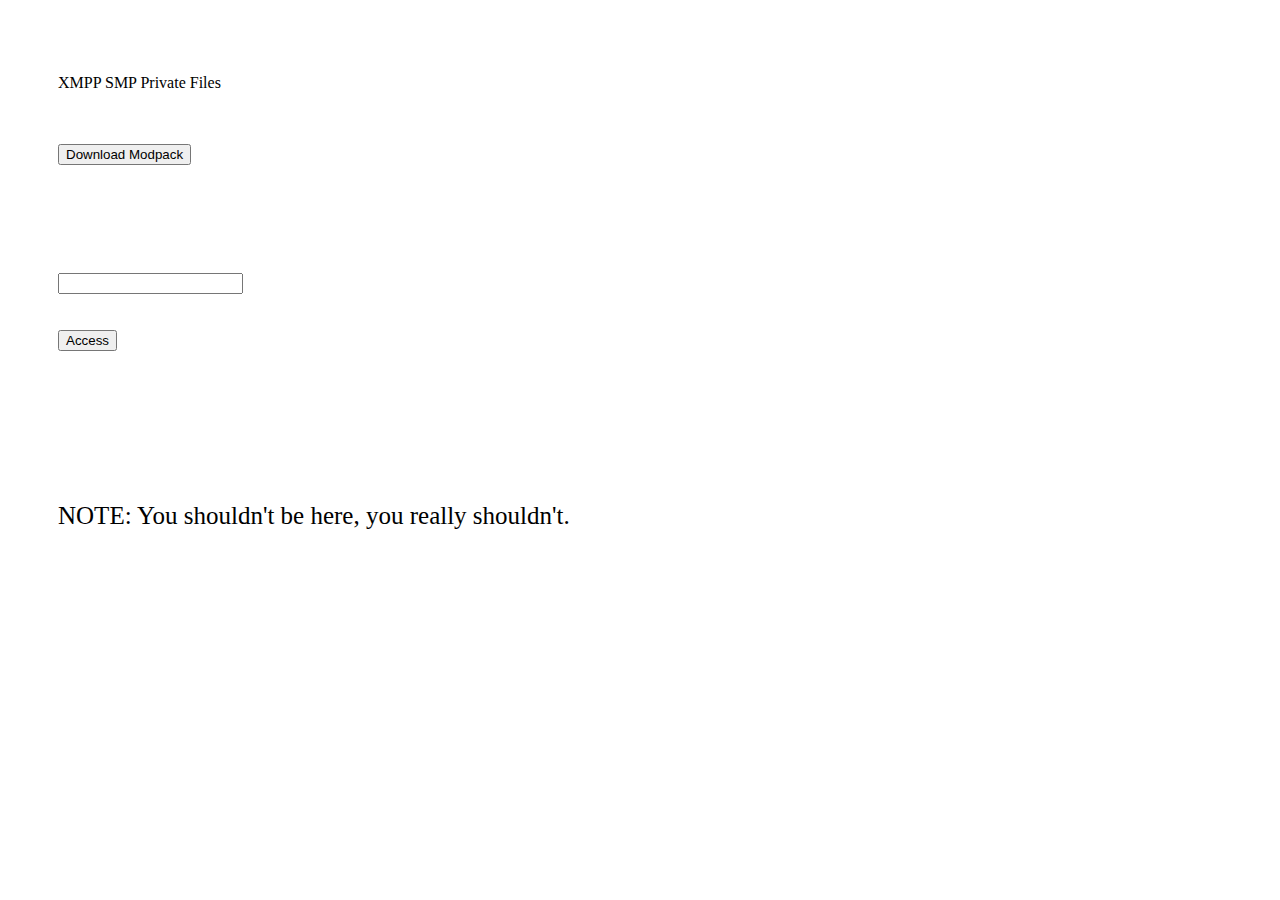
==== index.html @ d57d45a9 "Add files via upload" ====
<!doctype html>
<html>

<head>
    <meta charset="utf-8">
    <title>XMPP SMP files repo</title>
    <link rel="stylesheet" type="text/css" href="index.css" media="screen" />

    <link rel="icon" href="XMPP-LOGO.ico" />
</head>

<body style="padding: 50px;">
    <script>
        var test;
        
        function Npp() {
            window.location.href = 'http://xmppfiles.vixiongames.xyz/Server/Videos/Memes/cburopac.mp4'
        }

        function discord() {
             window.location.href = 'http://xmppfiles.vixiongames.xyz/Server/Videos/Memes/Amogus.mp4'
        }

        function Download() {
            window.location.href = 'http://xmppfiles.vixiongames.xyz/DownloadModpack.html'
        }
        
       function access(){
            var inputVal = document.getElementById("FreeDiamondsOverHere!").value;
            alert(inputVal);
            
        }

    </script>
    <div class="title">
        <p class="title">XMPP SMP Private Files</p>
    </div>
    <div class="item button-100 buttons_area">

        <!--<button onclick="Npp()">C buro pac?</button>-->
         <br><br>
        <button onclick="Download()">Download Modpack</button>
        <br><br>
        <!--<button onclick="discord()">FelizNavidad?</button>-->
        <br>
        <br>
        <br>
        <br>
<br><form>
            <input type="text" id="FreeDiamondsOverHere!"> 
            <br>  <br>  <br>
            <button onclick="access()">Access</button>
    </form>
        <br>
        <br>
        <br>
<br>
        <br>
        <br>
        <br>

        <div class="footer" style="font-size: 25px">
            <p>NOTE: You shouldn't be here, you really shouldn't.</p>
        </div>
    </div>

</body>

</html>
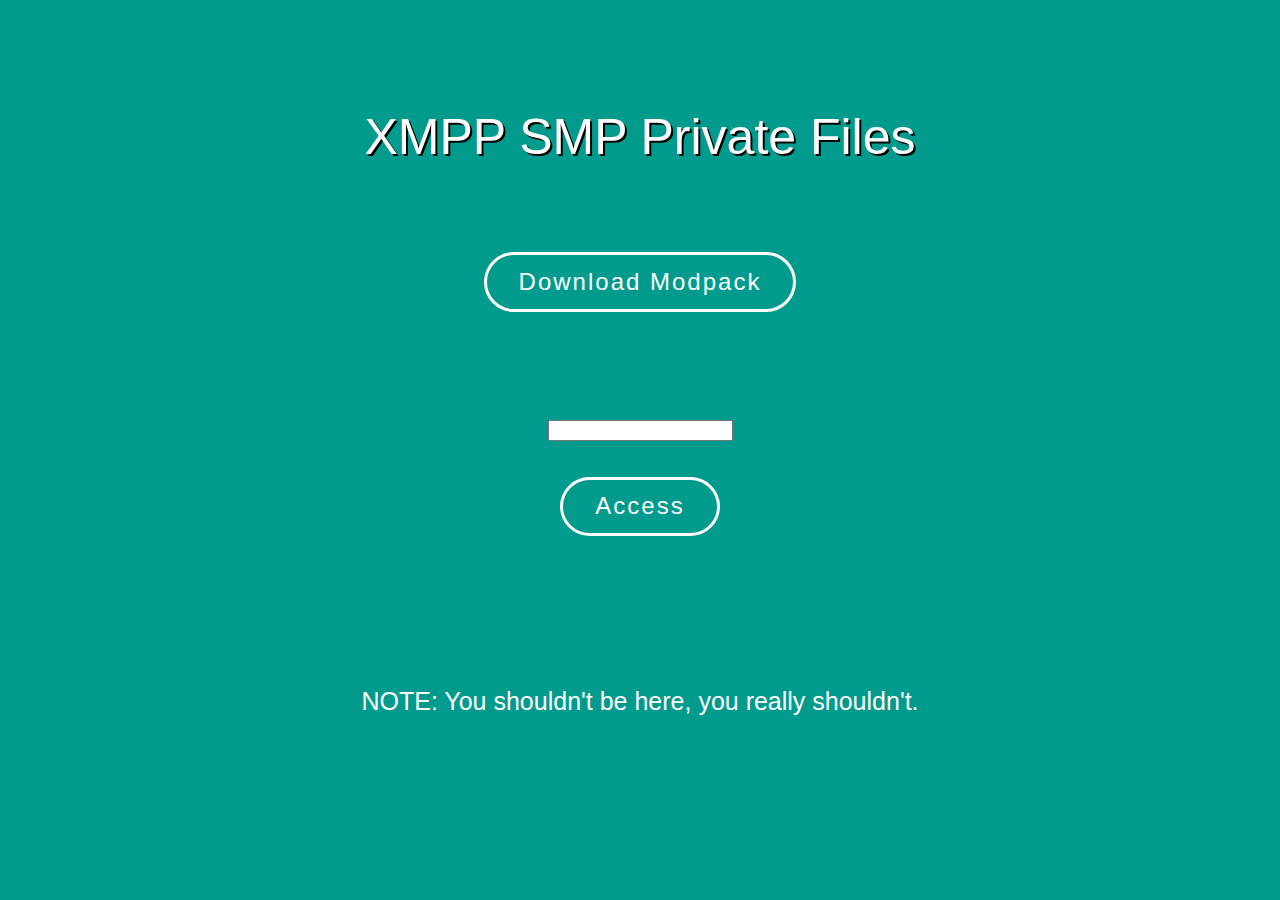
==== commit 9b4b661e: "wha" ====
--- a/index.css
+++ b/index.css
@@ -0,0 +1,390 @@
+@charset "UTF-8";
+
+body {
+    color: #fff;
+    font-family: Rubik, sans-serif;
+    background: rgb(0,155,140);
+    background: linear-gradient(127deg, rgba(117,23,244,1) 80%, rgba(153,41,244,234,1) 88%);
+}
+
+.buttons_area {
+    --bg-color:#2ecc71; 
+    text-align: center;
+}
+button.npp {
+    background: lighten(red, 3%);  
+    border: 1px solid darken(red, 4%);
+    box-shadow: 0px 2px 0 darken(red, 5%), 2px 4px 6px darken(red, 2%);
+    font-weight: 900;
+    letter-spacing: 1px;
+    transition: all 150ms linear;
+  }
+  
+button.npp:hover {
+    background: darken(red, 1.5%);
+    border: 1px solid rgba(#000, .05);
+    box-shadow: 1px 1px 2px rgba(#fff, .2);
+    color: lighten(red, 18%); 
+    text-decoration: none;
+    text-shadow: -1px -1px 0 darken(red, 9.5%);
+    transition: all 250ms linear;
+}
+
+.item.footer {
+    flex-wrap: wrap;
+    padding: 5rem;
+    text-align: center;
+    font-size: 18px;
+    line-height: 1.7;
+    grid-column: span 1
+}
+
+div.title {
+    text-align: center; 
+    opacity: 1.0    ;  
+    width: 100%; height: auto;
+}
+
+p.title {
+	font: 50px Margarine, sans-serif;
+    text-shadow: 2px 2px #000000;
+}
+
+
+/* Add styles to the form container */
+.form-container {
+    max-width: 300px;
+    padding: 10px;
+    background-color: white;
+  }
+  
+  /* Full-width input fields */
+  .form-container input[type=text], .form-container input[type=password] {
+    width: 100%;
+    padding: 15px;
+    margin: 5px 0 22px 0;
+    border: none;
+    background: #f1f1f1;
+  }
+  
+  /* When the inputs get focus, do something */
+  .form-container input[type=text]:focus, .form-container input[type=password]:focus {
+    background-color: #ddd;
+    outline: none;
+  }
+  
+  /* Set a style for the submit/login button */
+  .form-container .btn {
+    background-color: #4CAF50;
+    color: white;
+    padding: 16px 20px;
+    border: none;
+    cursor: pointer;
+    width: 100%;
+    margin-bottom:10px;
+    opacity: 0.8;
+  }
+  
+  /* Add a red background color to the cancel button */
+  .form-container .cancel {
+    background-color: red;
+  }
+  
+  /* Add some hover effects to buttons */
+  .form-container .btn:hover, .open-button:hover {
+    opacity: 1;
+  }
+
+@media screen and (min-width:823px) and (max-width:1223px) {
+    .item.footer {
+        grid-column: span 2
+    }
+}
+
+.item.footer a {
+    text-decoration: none;
+    color: #fff;
+    padding: 3px 0;
+    border-bottom: 1px dashed
+}
+
+.item.footer a:hover {
+    border-bottom: 1px solid
+}
+
+footer {
+    margin-top: 1.5rem
+}
+
+footer a {
+    text-decoration: none;
+    display: inline-block;
+    width: 45px;
+    height: 45px;
+    border-radius: 50%;
+    background: 0 0;
+    border: 1px dashed #fff;
+    color: #fff;
+    margin: 5px
+}
+
+footer a:hover {
+    background: rgba(255, 255, 255, .1)
+}
+
+* {
+    box-sizing: border-box
+}
+
+:after,
+:before {
+    content: "";
+    position: absolute
+}
+
+button {
+    background: 0 0;
+    color: #fff;
+    border: 3px solid #fff;
+    border-radius: 50px;
+    padding: .8rem 2rem;
+    font: 24px Margarine, sans-serif;
+    outline: 0;
+    cursor: pointer;
+    position: relative;
+    transition: .2s ease-in-out;
+    letter-spacing: 2px
+}
+
+.name {
+    width: 100%;
+    text-align: center;
+    padding: 0 0 3rem;
+    font: 500 14px Rubik, sans-serif;
+    letter-spacing: .5px;
+    text-transform: uppercase;
+    text-shadow: 0 1px 1px rgba(0, 0, 0, .4)
+}
+
+@keyframes pulsing {
+    0% {
+        opacity: 1;
+        transform: scaleY(1) scaleX(1)
+    }
+    20% {
+        opacity: .5
+    }
+    70% {
+        opacity: .2;
+        transform: scaleY(1.8) scaleX(1.4)
+    }
+    80% {
+        opacity: 0;
+        transform: scaleY(1.8) scaleX(1.4)
+    }
+    90% {
+        opacity: 0;
+        transform: scaleY(1) scaleX(1)
+    }
+}
+
+@keyframes pulsing1 {
+    0% {
+        opacity: 1;
+        transform: scaleY(1) scaleX(1)
+    }
+    20% {
+        opacity: .5
+    }
+    70% {
+        opacity: .2;
+        transform: scaleY(1.3) scaleX(1.15)
+    }
+    80% {
+        opacity: 0;
+        transform: scaleY(1.3) scaleX(1.15)
+    }
+    90% {
+        opacity: 0;
+        transform: scaleY(1) scaleX(1)
+    }
+}
+
+@keyframes typing {
+    0% {
+        width: 0
+    }
+    50% {
+        width: 100%
+    }
+    55%,
+    65%,
+    75% {
+        opacity: 1
+    }
+    60%,
+    70% {
+        opacity: 0
+    }
+    80% {
+        width: 100%
+    }
+    100% {
+        width: 0
+    }
+}
+
+@keyframes blink {
+    25%,
+    75% {
+        color: transparent
+    }
+    40%,
+    60% {
+        color: #fff
+    }
+}
+
+@keyframes up-down {
+    50% {
+        margin-top: -20px
+    }
+}
+
+.button-100 .emoji {
+    position: absolute;
+    top: -45px;
+    left: 0;
+    width: 35px;
+    height: 35px;
+    overflow: hidden
+}
+
+.button-100 .emoji:before {
+    content: "👌";
+    display: inline-block;
+    animation: give-score 2.5s infinite;
+    position: relative;
+    top: 0
+}
+
+.button-100 .emoji:nth-child(2) {
+    left: 0;
+    right: 0;
+    margin: auto
+}
+
+.button-100 .emoji:nth-child(2):before {
+    animation: give-score 2.5s infinite .2s
+}
+
+.button-100 .emoji:nth-child(3) {
+    left: auto;
+    right: 0
+}
+
+.button-100 .emoji:nth-child(3):before {
+    animation: give-score 2.5s infinite .4s
+}
+
+.button-100 button:hover .emoji:before {
+    content: "💯";
+    transition: .5s ease
+}
+
+@keyframes give-score {
+    30%,
+    80% {
+        top: 0
+    }
+    40%,
+    70% {
+        top: 50px
+    }
+}
+
+@keyframes rotate-nonstop {
+    50% {
+        transform: rotate(92deg)
+    }
+}
+
+@keyframes omg-yes {
+    50% {
+        opacity: 1
+    }
+    100% {
+        top: -50px
+    }
+}
+
+@keyframes rainbow {
+    0% {
+        background: #1abc9c
+    }
+    10% {
+        background: #2ecc71
+    }
+    20% {
+        background: #3498db
+    }
+    30% {
+        background: #9b59b6
+    }
+    40% {
+        background: #e74c3c
+    }
+    50% {
+        background: #e67e22
+    }
+    60% {
+        background: #f1c40f
+    }
+    70% {
+        background: #2c3e50
+    }
+    80% {
+        background: #9b59b6
+    }
+}
+
+@keyframes jittery {
+    5%,
+    50% {
+        transform: scale(1)
+    }
+    10% {
+        transform: scale(.9)
+    }
+    15% {
+        transform: scale(1.15)
+    }
+    20% {
+        transform: scale(1.15) rotate(-5deg)
+    }
+    25% {
+        transform: scale(1.15) rotate(5deg)
+    }
+    30% {
+        transform: scale(1.15) rotate(-3deg)
+    }
+    35% {
+        transform: scale(1.15) rotate(2deg)
+    }
+    40% {
+        transform: scale(1.15) rotate(0)
+    }
+}
+
+@keyframes heartbeat {
+    50% {
+        transform: scale(1.1)
+    }
+}
+
+@font-face {
+    font-family: 'burbank';
+    src: url('burbank.woff2') format('woff2'), url('burbank.woff') format('woff');
+    font-weight: normal;
+    font-style: normal;
+}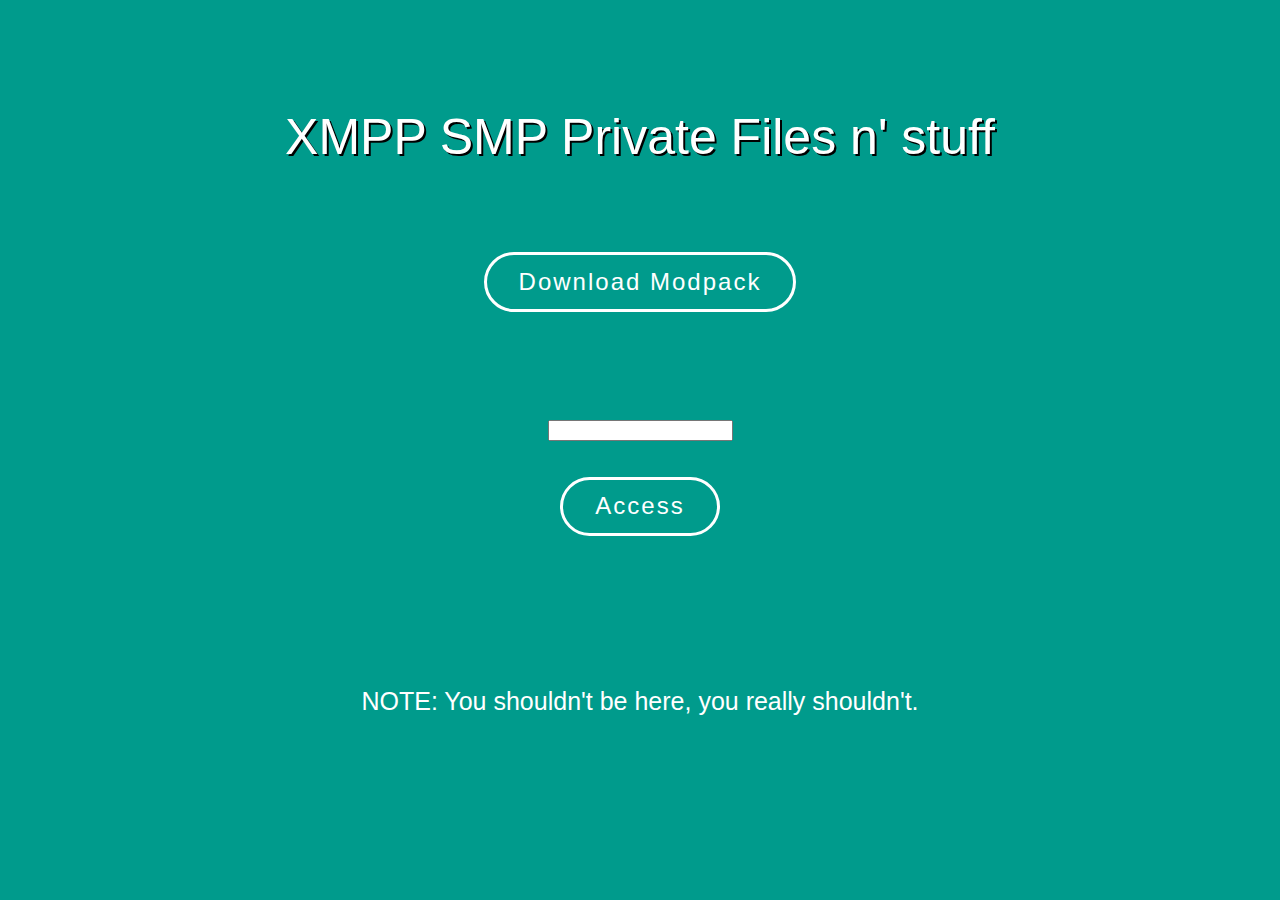
==== commit afe4c053: "Update index.html" ====
--- a/index.html
+++ b/index.html
@@ -22,7 +22,7 @@
         }
 
         function Download() {
-            window.location.href = 'http://xmppfiles.vixiongames.xyz/DownloadModpack.html'
+            window.location.href = 'https://xmppfiles.vixiongames.xyz/DownloadModpack.html'
         }
         
        function access(){
@@ -33,7 +33,7 @@
 
     </script>
     <div class="title">
-        <p class="title">XMPP SMP Private Files</p>
+        <p class="title">XMPP SMP Private Files n' stuff</p>
     </div>
     <div class="item button-100 buttons_area">
 
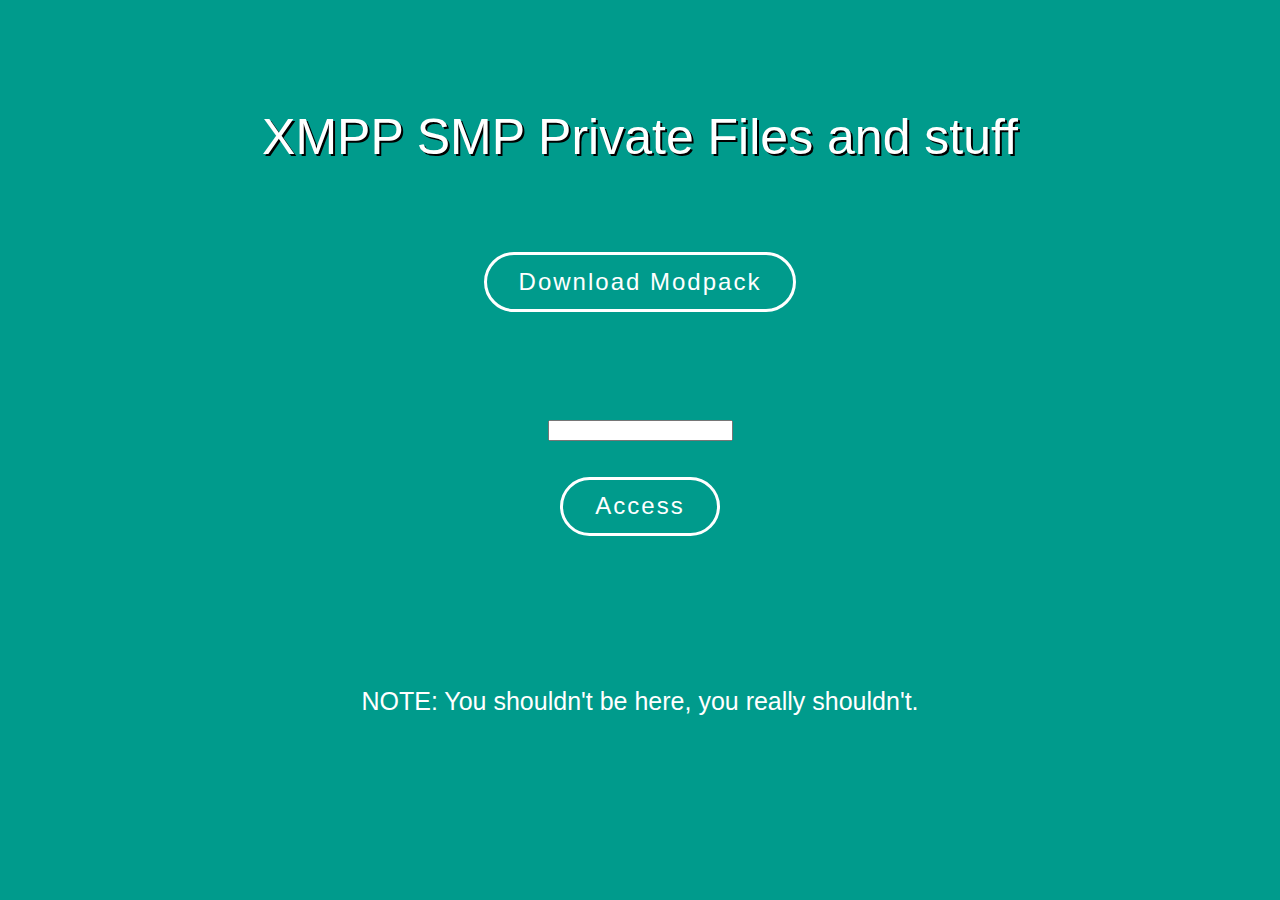
==== commit b2301e11: "Update index.html" ====
--- a/index.html
+++ b/index.html
@@ -33,7 +33,7 @@
 
     </script>
     <div class="title">
-        <p class="title">XMPP SMP Private Files n' stuff</p>
+        <p class="title">XMPP SMP Private Files and stuff</p>
     </div>
     <div class="item button-100 buttons_area">
 
